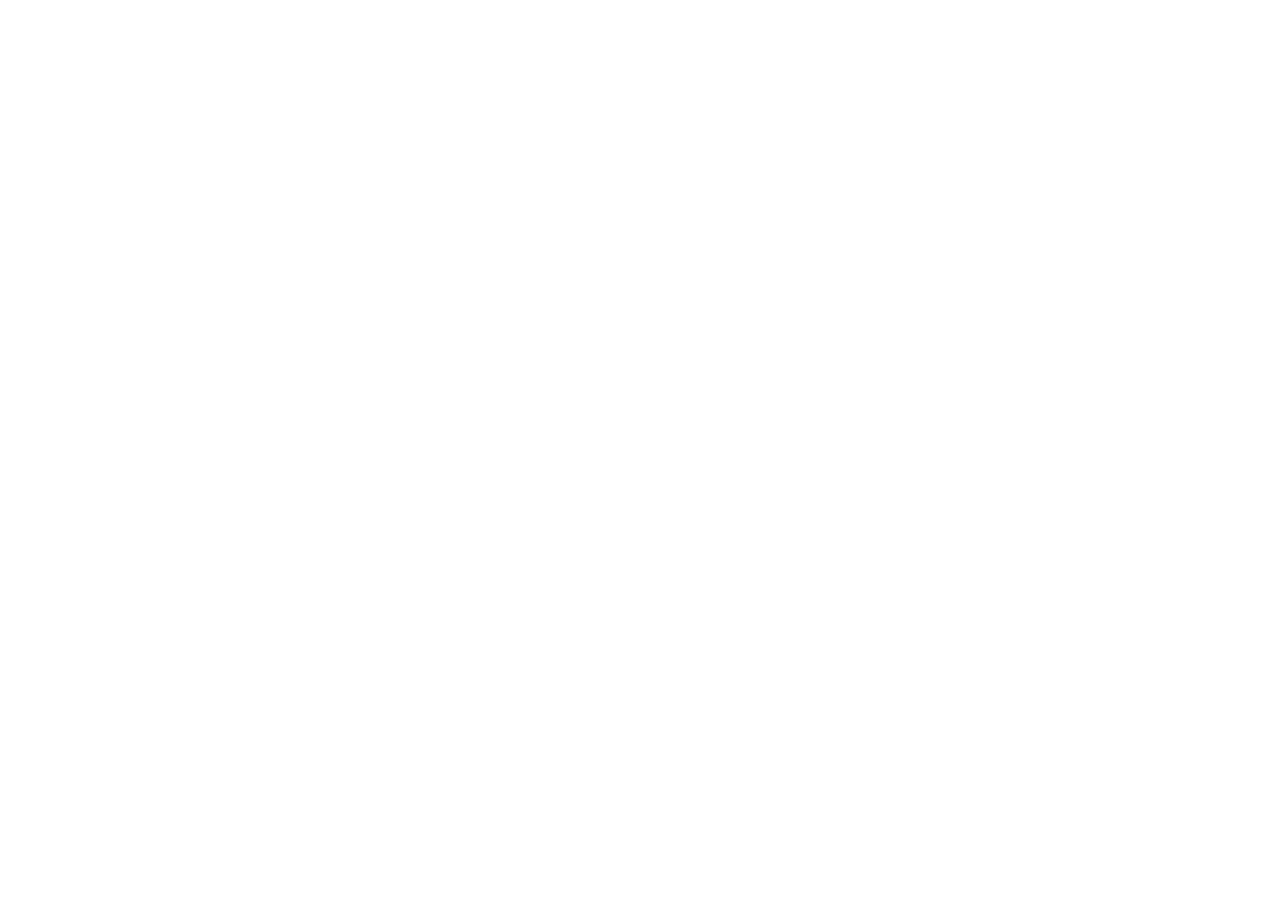
==== pages/post/index.html @ c68fcd55 "Initial commit" ====
<!DOCTYPE html>
<html lang="pt-br">
<head>
    <meta charset="UTF-8">
    <meta http-equiv="X-UA-Compatible" content="IE=edge">
    <meta name="viewport" content="width=device-width, initial-scale=1.0">
    <title>Living</title>
</head>
<body>
    <main></main>
</body>
</html>
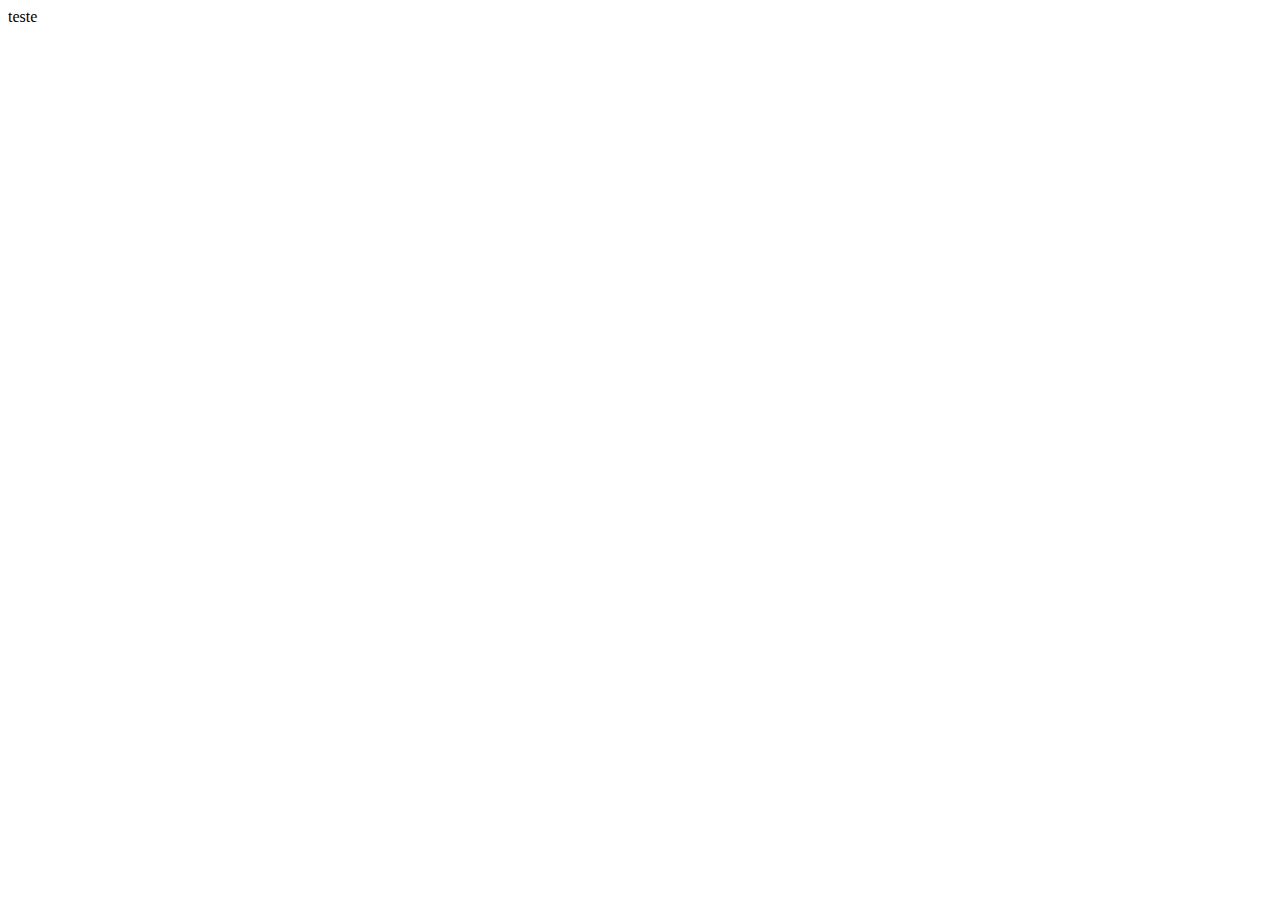
==== commit c0dc61a9: "feat/ renderNews(javascript, css)" ====
--- a/pages/post/index.html
+++ b/pages/post/index.html
@@ -7,6 +7,6 @@
     <title>Living</title>
 </head>
 <body>
-    <main></main>
+    <main>teste</main>
 </body>
 </html>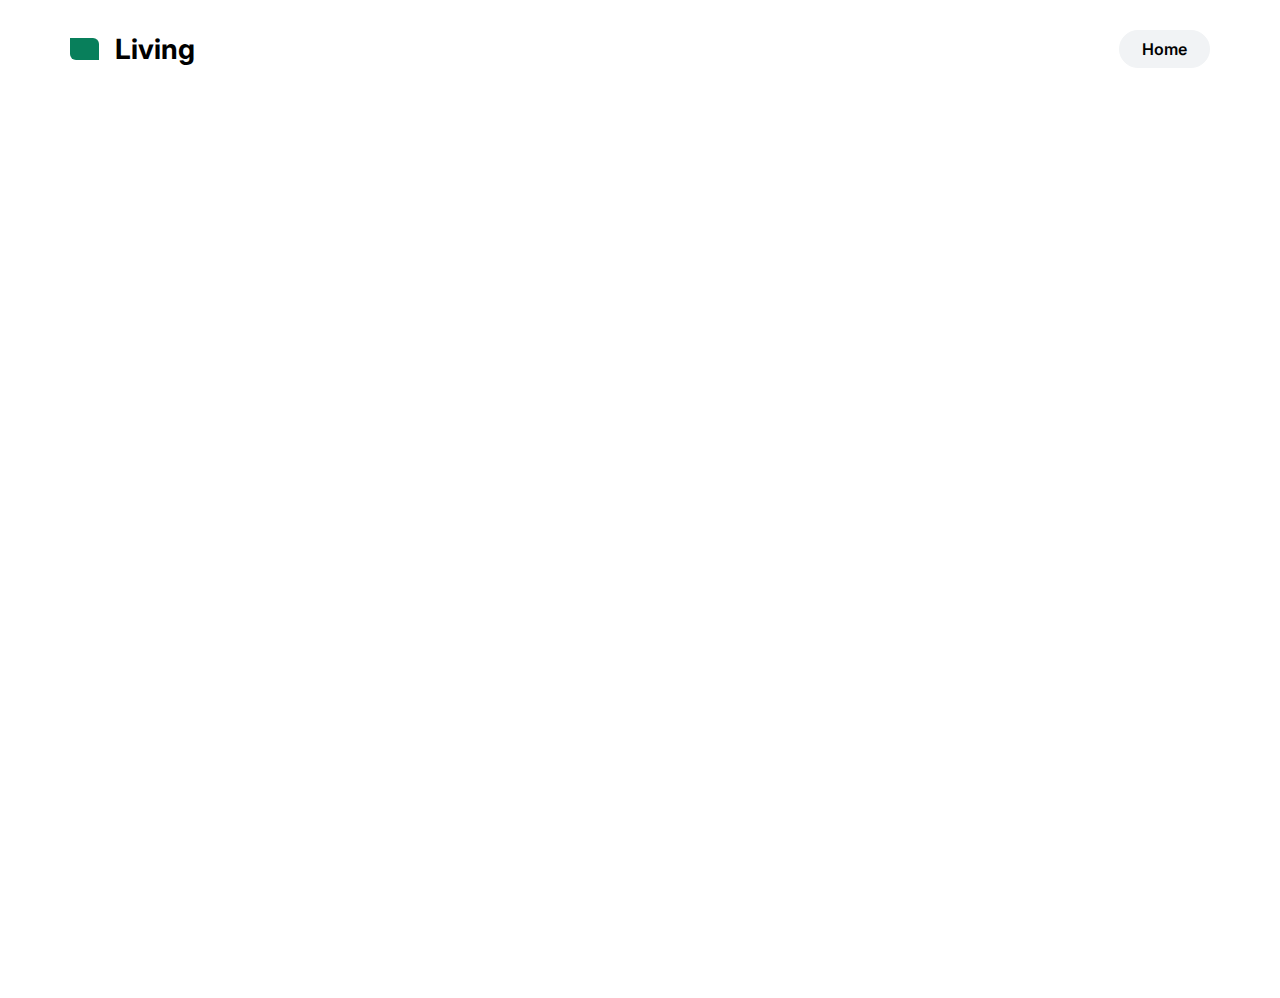
==== commit 4ac4da91: "feat/ post-home html/css, post-home header css & js" ====
--- a/pages/post/index.html
+++ b/pages/post/index.html
@@ -1,12 +1,48 @@
 <!DOCTYPE html>
+
 <html lang="pt-br">
+
 <head>
+
     <meta charset="UTF-8">
+
     <meta http-equiv="X-UA-Compatible" content="IE=edge">
+
     <meta name="viewport" content="width=device-width, initial-scale=1.0">
+
+    <!-- Global CSS -->
+    <link rel="stylesheet" href="../../src/styles/globalStyles.css">
+    <link rel="stylesheet" href="../../src/styles/text-type.css">
+    <link rel="stylesheet" href="../../src/styles/button-styles.css">
+
+    <!-- Local CSS -->
+
+    <link rel="stylesheet" href="container.css">
+    <link rel="stylesheet" href="header.css">
+
+    <!-- Javascript -->
+    <script defer src="header.js"></script>
+
     <title>Living</title>
+
 </head>
+
 <body>
-    <main>teste</main>
+
+    <header class="site-header">
+        <section class="header-container">
+            <div class="h1-container">
+                <div class="box"></div>
+                <h1 class="text-style-2">Living</h1>
+            </div>
+            <button class="link-home text-style-4-sb">Home</button>
+        </section">
+    </header>
+
+    <div class="container">
+        <main></main>
+    </div>
+
 </body>
+
 </html>--- a/src/styles/globalStyles.css
+++ b/src/styles/globalStyles.css
@@ -0,0 +1,40 @@
+@import url('https://fonts.googleapis.com/css2?family=Inter:wght@100;200;300;400;500;600;700;800;900&display=swap');
+
+* {
+  box-sizing: border-box;
+  margin: 0;
+  padding: 0;
+  font-family: var(--font-family-1);
+}
+
+html, body {
+  height: 100%;
+}
+
+:root {
+  --color-grey-100: #212529;
+  --color-grey-200: #495057;
+  --color-grey-300: #808387;
+  --color-grey-400: #dee2e6;
+  --color-grey-500: #e9ecef;
+  --color-grey-600: #f1f3f5;
+  --color-grey-700: #f8f9fa;
+  --color-brand-100: #087f5b;
+  --color-brand-200: #099268;
+
+  --font-size-1: 2.5rem; /* 40px */
+  --font-size-2: 1.75rem; /* 28px */
+  --font-size-3: 1.25rem; /* 20px */
+  --font-size-4: 1rem; /* 16px */
+
+  --font-weight-1: 700; /* Bold */
+  --font-weight-2: 600; /* Semi-bold */
+  --font-weight-3: 400; /* Regular */
+
+  --border-radius-1: 60px;
+  --border-radius-2: 32px;
+
+  --transition-300: 300ms;
+
+  --font-family-1: 'Inter', sans-serif;
+}
--- a/src/styles/text-type.css
+++ b/src/styles/text-type.css
@@ -0,0 +1,24 @@
+.text-style-1 {
+    font-size: var(--font-size-1);
+    font-weight: var(--font-weight-2);
+}
+
+.text-style-2 {
+    font-size: var(--font-size-2);
+    font-weight: var(--font-weight-1);
+}
+
+.text-style-3 {
+    font-size: var(--font-size-3);
+    font-weight: var(--font-weight-2);
+}
+
+.text-style-4-sb {
+    font-size: var(--font-size-4);
+    font-weight: var(--font-weight-2);
+}
+
+.text-style-4-r {
+    font-size: var(--font-size-4);  
+    font-weight: var(--font-weight-3);
+}--- a/src/styles/button-styles.css
+++ b/src/styles/button-styles.css
@@ -0,0 +1,47 @@
+.button-light-grey {
+    height: 38px;
+    padding: 0px 22px;
+    color: var(--color-grey-200);
+    background-color: var(--color-grey-700);
+    border: 1px solid var(--color-grey-700);
+    border-radius: var(--border-radius-2);
+    cursor: pointer;
+}
+
+.button-light-grey:hover {
+    background-color: var(--color-grey-600);
+    border-color: var(--color-grey-600);
+    transition: var(--transition-300);
+}
+
+.button-dark-grey {
+    height: 38px;
+    padding: 0px 22px;
+    color: var(--color-grey-700);
+    background-color: var(--color-grey-200);
+    border: 1px solid var(--color-grey-200);
+    border-radius: var(--border-radius-2);
+    cursor: pointer;
+}
+
+.button-dark-grey:hover {
+    background-color: var(--color-grey-300);
+    border-color: var(--color-grey-300);
+    transition: var(--transition-300);
+}
+
+.button-brand {
+    height: 38px;
+    padding: 0px 22px;
+    color: var(--color-grey-700);
+    background-color: var(--color-brand-100);
+    border: 1px solid var(--color-brand-100);
+    border-radius: var(--border-radius-2);
+    cursor: pointer;
+}
+
+.button-brand:hover {
+    background-color: var(--color-brand-200);
+    border-color: var(--color-brand-200);
+    transition: var(--transition-300);
+}--- a/pages/post/container.css
+++ b/pages/post/container.css
@@ -0,0 +1,5 @@
+.container {
+    width: 1140px;
+    height: 100%;
+    margin: 0 auto;
+}--- a/pages/post/header.css
+++ b/pages/post/header.css
@@ -0,0 +1,37 @@
+.site-header {
+    display: flex;
+    justify-content: center;
+    align-items: center;
+    padding: 30px 0px;
+}
+
+.header-container {
+    width: 1140px;
+    display: flex;
+    justify-content: space-between;
+    align-items: center;
+    margin: 0 auto;
+}
+
+.box {
+    width: 29px;
+    height: 22px;
+    background-color: var(--color-brand-100);
+    border-radius: 0px 6px;
+}
+
+.h1-container {
+    display: flex;
+    flex-direction: row;
+    align-items: center;
+    gap: 16px;
+}
+
+.link-home {
+    height: 38px;
+    padding: 0px 22px;
+    background-color: var(--color-grey-600);
+    border: 1px solid var(--color-grey-600);
+    border-radius: var(--border-radius-2);
+    cursor: pointer;
+}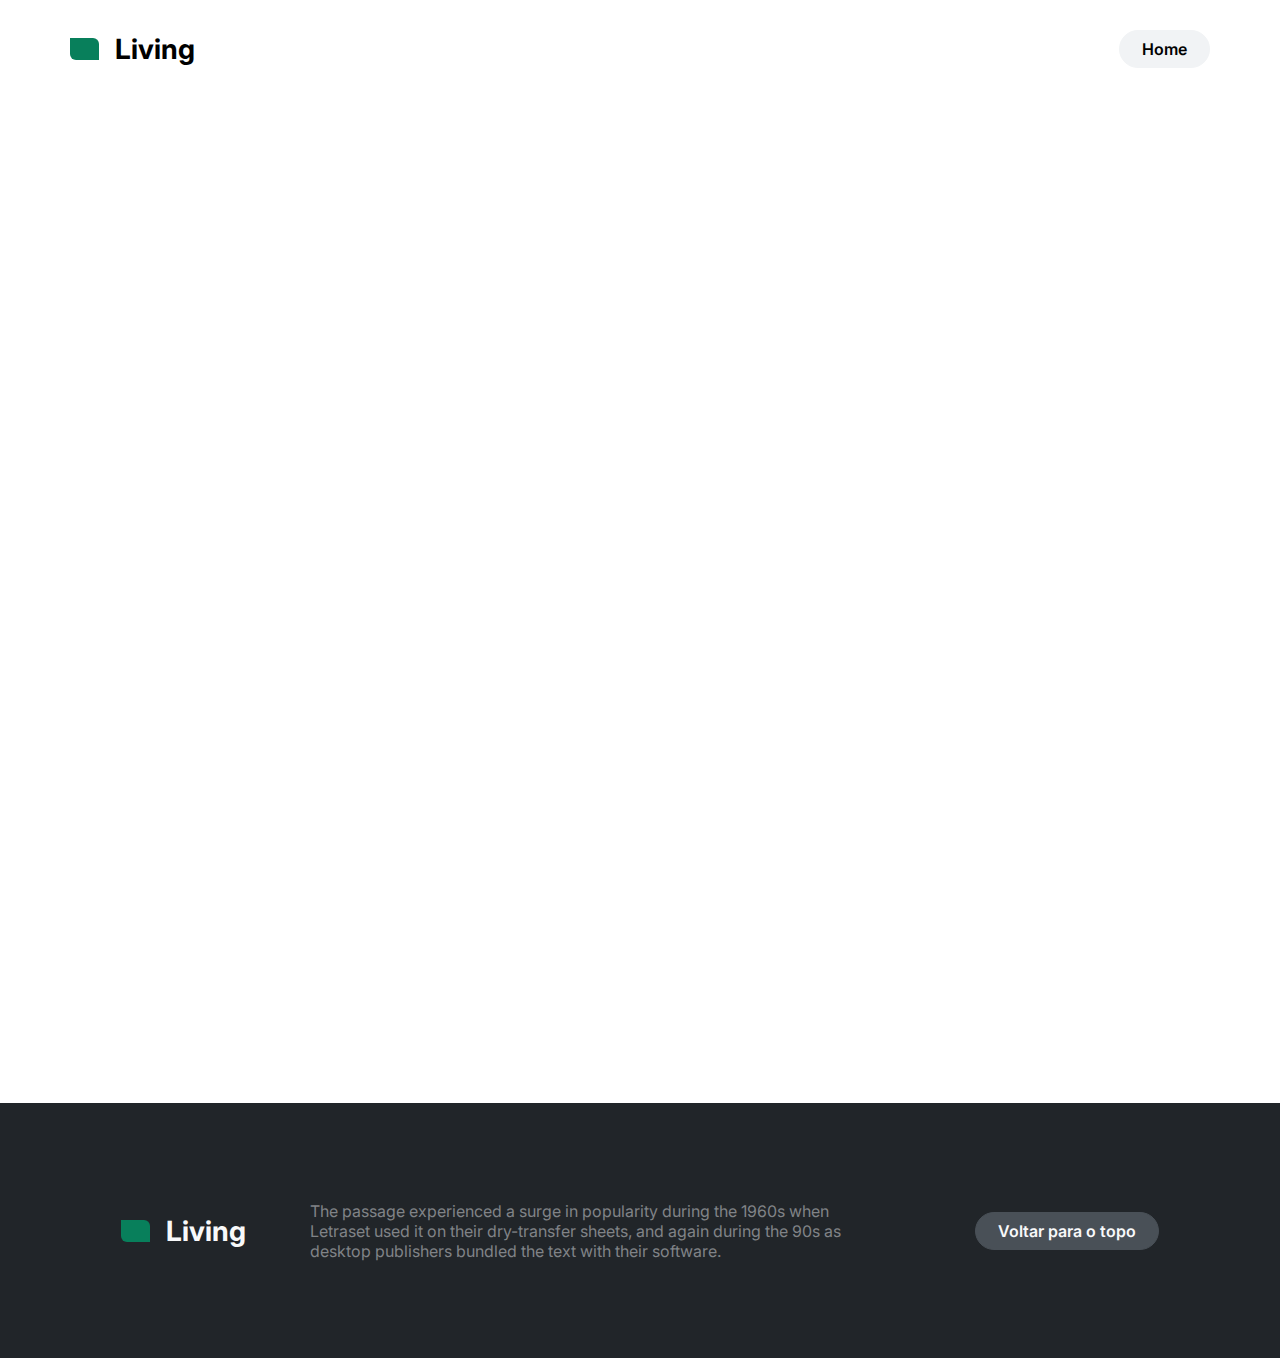
==== commit e7c257ca: "feat/ postDOM & footer for post index" ====
--- a/pages/post/index.html
+++ b/pages/post/index.html
@@ -19,9 +19,13 @@
 
     <link rel="stylesheet" href="container.css">
     <link rel="stylesheet" href="header.css">
+    <link rel="stylesheet" href="post.css">
+    <link rel="stylesheet" href="footer.css">
 
     <!-- Javascript -->
     <script defer src="header.js"></script>
+    <script defer src="post.js" type="module"></script>
+    <script defer src="footer.js"></script>
 
     <title>Living</title>
 
@@ -40,8 +44,22 @@
     </header>
 
     <div class="container">
-        <main></main>
+
     </div>
+
+    <footer class="site-footer">
+
+        <div class="info-footer-container">
+            <div class="site-footer-info">
+                <div class="box-info"></div>
+                <h1 class="text-style-2 footer-h1">Living</h1>
+            </div>
+            <p class="footer-info text-style-4-r">The passage experienced a surge in popularity during the 1960s when Letraset used it on their dry-transfer sheets, and again during the 90s as desktop publishers bundled the text with their software.</p>
+        </div>
+
+        <button class="go-top text-style-4-sb">Voltar para o topo</button>
+        
+    </footer>
 
 </body>
 
--- a/pages/post/post.css
+++ b/pages/post/post.css
@@ -0,0 +1,24 @@
+.post {
+    width: 100%;
+}
+
+.post-title {
+    margin-top: 80px;
+    margin-bottom: 32px;
+}
+
+.post-description {
+    margin-bottom: 133px;
+    color: var(--color-grey-200);
+}
+
+.post-image {
+    width: 100%;
+    height: 402px;
+    object-fit: fill;
+    margin-bottom: 52px;
+}
+
+.post-content {
+    color: var(--color-grey-200);
+}--- a/pages/post/footer.css
+++ b/pages/post/footer.css
@@ -0,0 +1,47 @@
+.site-footer {
+    width: 100%;
+    height: 255px;
+    background-color: var(--color-grey-100);
+    display: flex;
+    justify-content: space-evenly;
+    align-items: center;
+    margin-top: 105px;
+}
+
+.site-footer-info {
+    display: flex;
+    align-items: center;
+    gap: 16px;
+}
+
+.info-footer-container {
+    width: 733px;;
+    display: flex;
+    gap: 64px;
+}
+
+.box-info {
+    width: 29px;
+    height: 22px;
+    background-color: var(--color-brand-100);
+    border-radius: 0px 6px;
+}
+
+.footer-h1 {
+    color: var(--color-grey-700);
+}
+
+.footer-info {
+    width: 551px;
+    color: var(--color-grey-300);
+}
+
+.go-top {
+    height: 38px;
+    padding: 0px 22px;
+    background-color: var(--color-grey-200);
+    color: var(--color-grey-700);
+    border: 1px solid var(--color-grey-200);
+    border-radius: var(--border-radius-2);
+    cursor: pointer;
+}